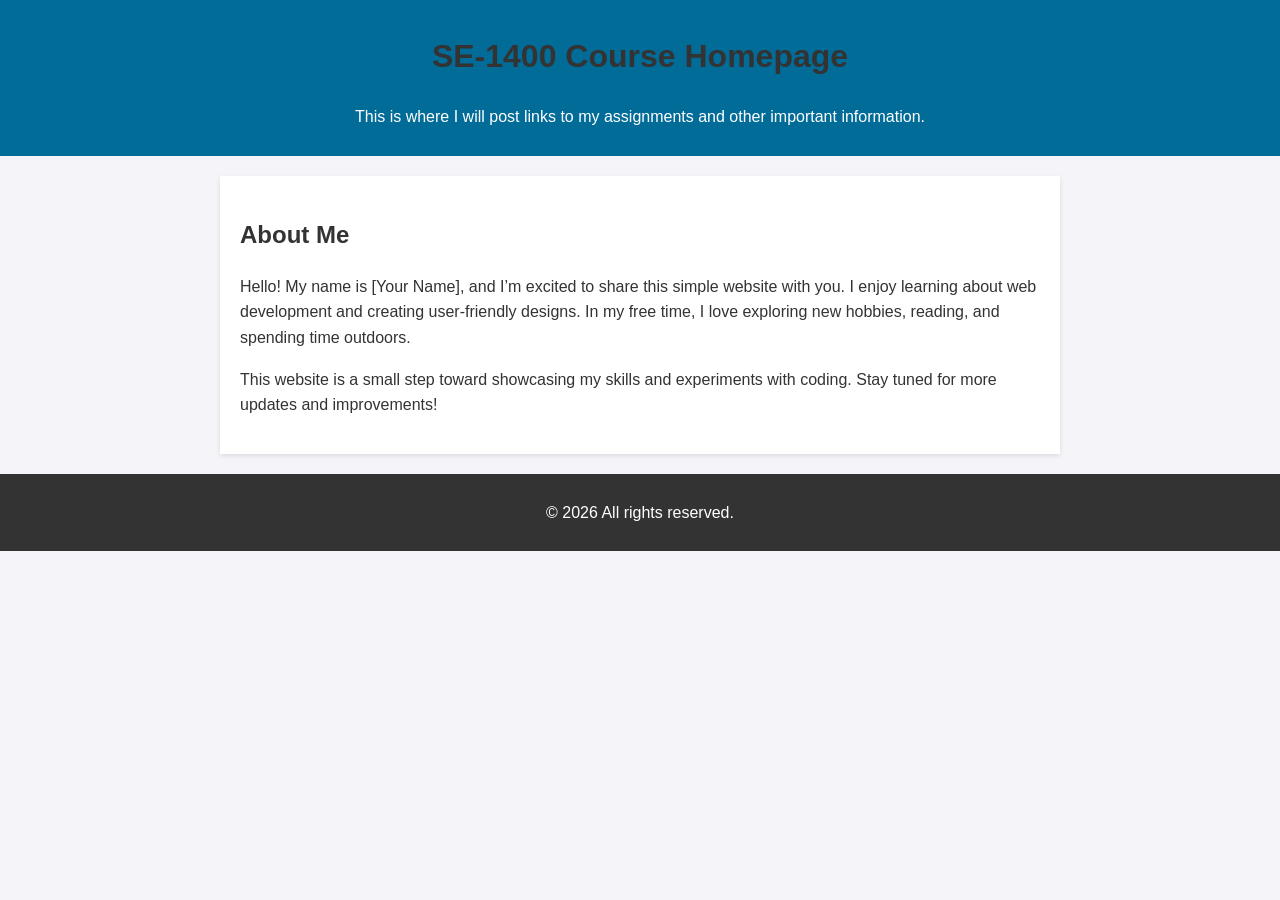
==== index.html @ 3e127c2e "Project 1 task 4" ====
<!DOCTYPE html>
<html lang="en">

<head>
    <meta charset="UTF-8">
    <meta name="viewport" content="width=device-width, initial-scale=1.0">
    <meta name="robots" content="noindex, nofollow">
    <title>SE1400 Assignmnet Files</title>
    <style>
        body {
            font-family: Arial, sans-serif;
            line-height: 1.6;
            margin: 0;
            padding: 0;
            background-color: #f4f4f9;
            color: #333;
        }

        header {
            background: #026c99;
            color: white;
            padding: 10px 0;
            text-align: center;
        }

        section {
            max-width: 800px;
            margin: 20px auto;
            padding: 20px;
            background: white;
            box-shadow: 0 2px 5px rgba(0, 0, 0, 0.1);
        }

        h1,
        h2 {
            color: #333;
        }

        ul {
            list-style: none;
            padding: 0;
        }

        ul li {
            margin: 5px 0;
        }

        ul li a {
            color: #026c99;
            text-decoration: none;
            font-weight: bold;
        }

        ul li a:hover {
            text-decoration: underline;
        }

        footer {
            text-align: center;
            padding: 10px;
            margin-top: 20px;
            background: #333;
            color: white;
        }
    </style>
</head>

<body>
    <header>
        <h1>SE-1400 Course Homepage</h1>
        <p>This is where I will post links to my assignments and other important information.</p>
    </header>
    <section>
        <h2>About Me</h2>
        <p>Hello! My name is [Your Name], and I’m excited to share this simple website with you. I enjoy learning about
            web development and creating user-friendly designs. In my free time, I love exploring new hobbies, reading,
            and spending time outdoors.</p>
        <p>This website is a small step toward showcasing my skills and experiments with coding. Stay tuned for more
            updates and improvements!</p>
    </section>
    <footer>
        <p>&copy; <span id="currentYear"></span> All rights reserved.</p>
    </footer>
    <script>
        document.getElementById('currentYear').textContent = new Date().getFullYear();
    </script>
</body>

</html>
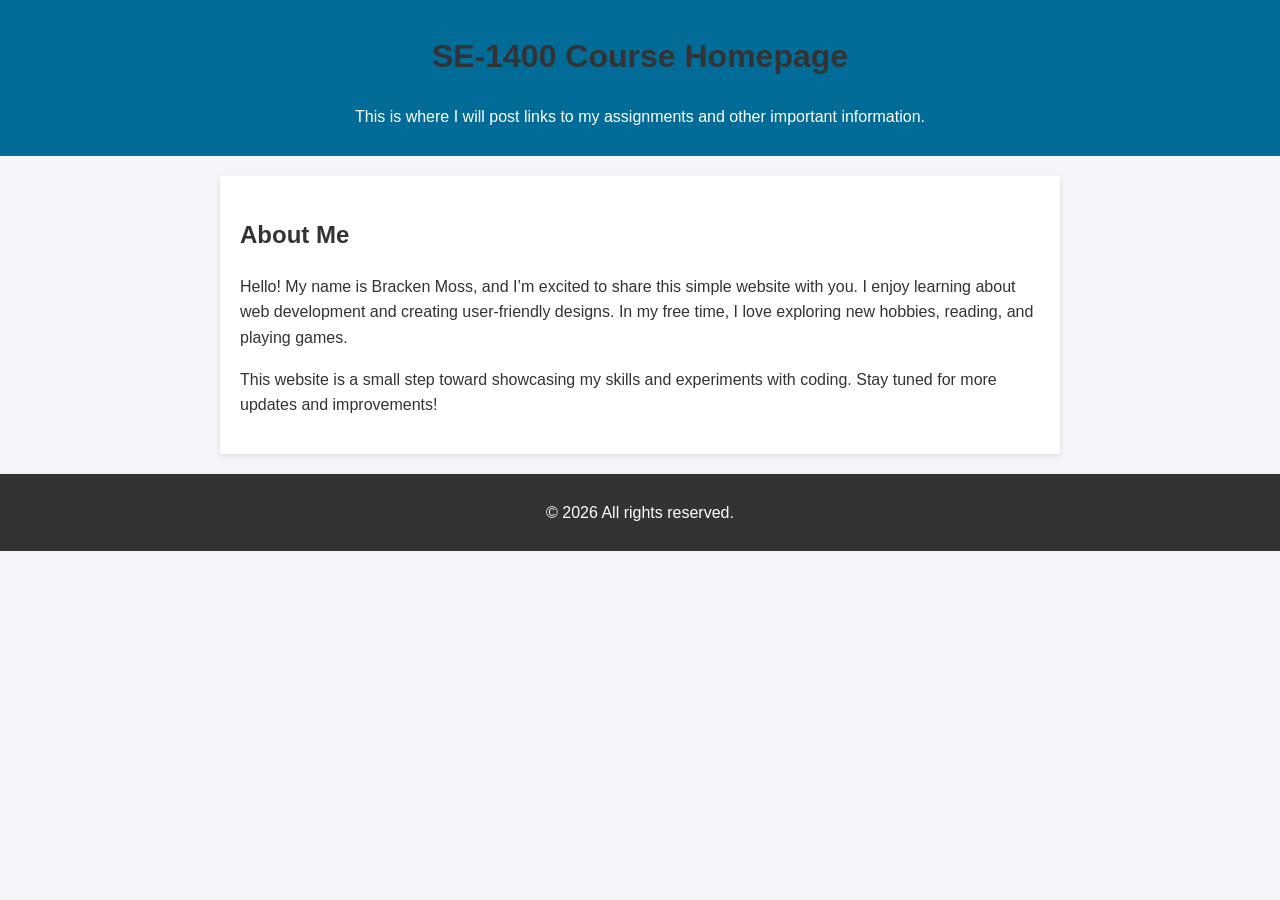
==== commit 6725ab54: "Update index.html" ====
--- a/index.html
+++ b/index.html
@@ -72,9 +72,9 @@
     </header>
     <section>
         <h2>About Me</h2>
-        <p>Hello! My name is [Your Name], and I’m excited to share this simple website with you. I enjoy learning about
+        <p>Hello! My name is Bracken Moss, and I’m excited to share this simple website with you. I enjoy learning about
             web development and creating user-friendly designs. In my free time, I love exploring new hobbies, reading,
-            and spending time outdoors.</p>
+            and playing games.</p>
         <p>This website is a small step toward showcasing my skills and experiments with coding. Stay tuned for more
             updates and improvements!</p>
     </section>
@@ -86,4 +86,4 @@
     </script>
 </body>
 
-</html>+</html>
